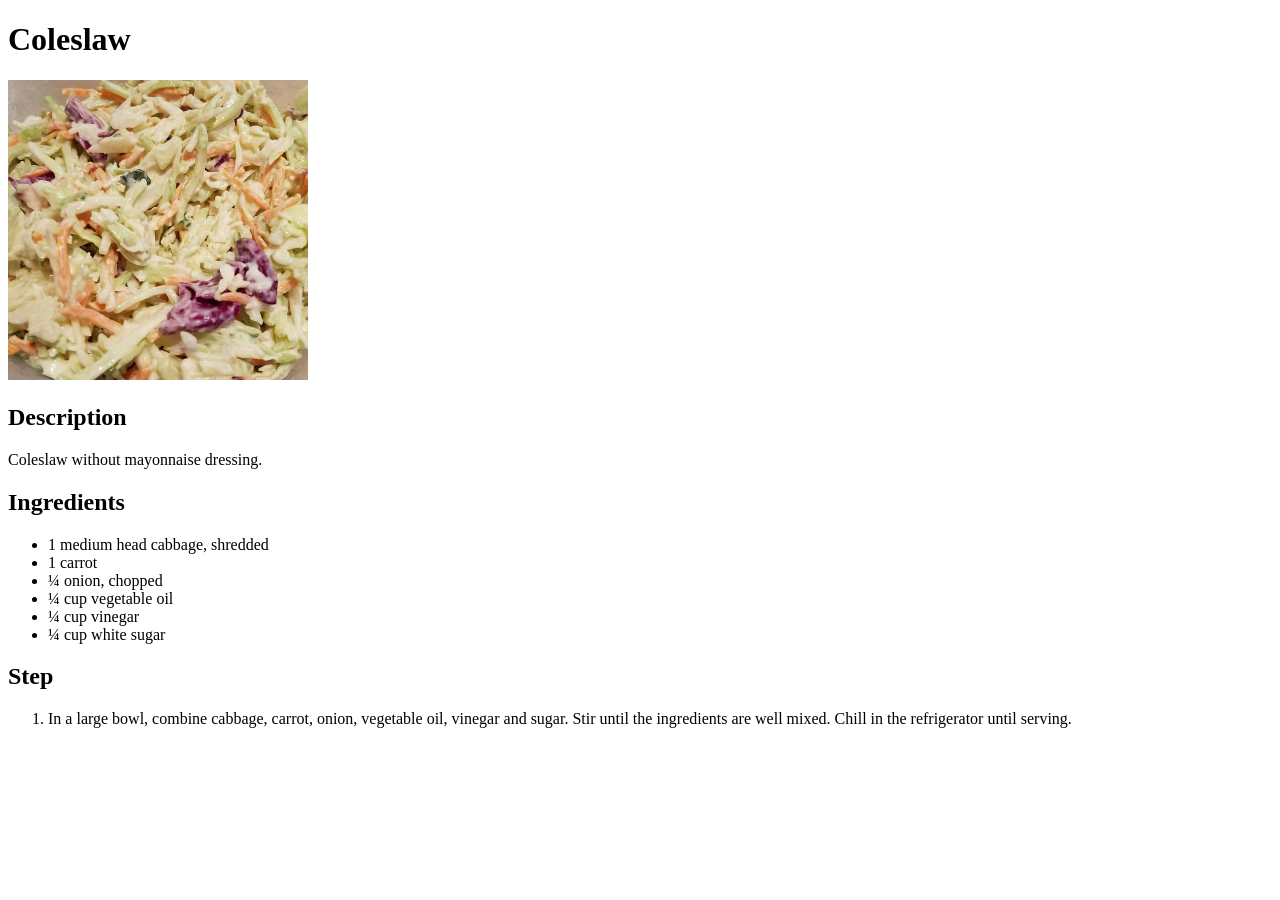
==== recipes/coleslaw.html @ 42d37984 "Complete the odin recipes project" ====
<!DOCTYPE html>
<html lang="en">
<head>
    <meta charset="UTF-8">
    <meta http-equiv="X-UA-Compatible" content="IE=edge">
    <meta name="viewport" content="width=device-width, initial-scale=1.0">
    <title>Coleslaw recipe</title>
</head>
<body>
    <h1>Coleslaw</h1>
    <img src="../img/coleslaw.jpeg" alt="" width="300px">
    <h2>Description</h2>
    <p>Coleslaw without mayonnaise dressing.</p>   
    <h2>Ingredients</h2>
    <ul>
        <li>1 medium head cabbage, shredded</li>
        <li>1 carrot</li>
        <li>¼ onion, chopped</li>
        <li>¼ cup vegetable oil</li>
        <li>¼ cup vinegar</li>
        <li>¼ cup white sugar</li>
    </ul>
    <h2>Step</h2>
    <ol>
        <li>In a large bowl, combine cabbage, carrot, onion, vegetable oil, vinegar and sugar. Stir until the ingredients are well mixed. Chill in the refrigerator until serving.</li>
    </ol>
</body>
</html>
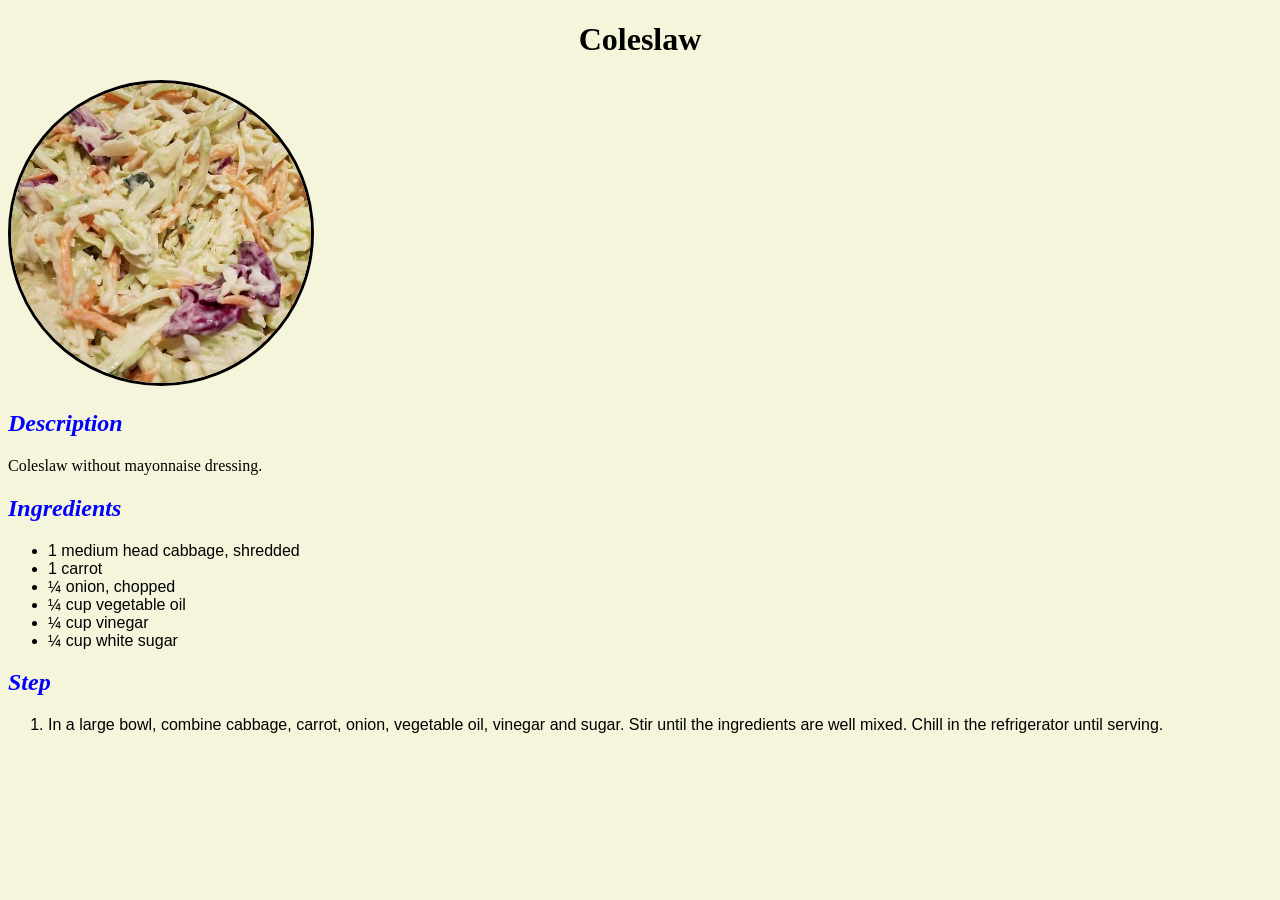
==== commit 83dcea43: "Add basic css styles" ====
--- a/recipes/coleslaw.html
+++ b/recipes/coleslaw.html
@@ -5,6 +5,7 @@
     <meta http-equiv="X-UA-Compatible" content="IE=edge">
     <meta name="viewport" content="width=device-width, initial-scale=1.0">
     <title>Coleslaw recipe</title>
+    <link rel="stylesheet" href="../css/style.css">
 </head>
 <body>
     <h1>Coleslaw</h1>
--- a/css/style.css
+++ b/css/style.css
@@ -0,0 +1,26 @@
+body {
+    background-color: beige;
+}
+
+h1 {
+    font-family: 'Times New Roman', Times, serif;
+    text-align: center;
+}
+
+a {
+    text-decoration: none;
+    font-size: xx-large;
+}
+img {
+    border: 3px solid black;
+    border-radius: 50%;
+}
+
+li {
+    font-family: -apple-system, BlinkMacSystemFont, 'Segoe UI', Roboto, Oxygen, Ubuntu, Cantarell, 'Open Sans', 'Helvetica Neue', sans-serif;
+}
+
+h2 {
+    color: blue;
+    font-style: italic;
+}
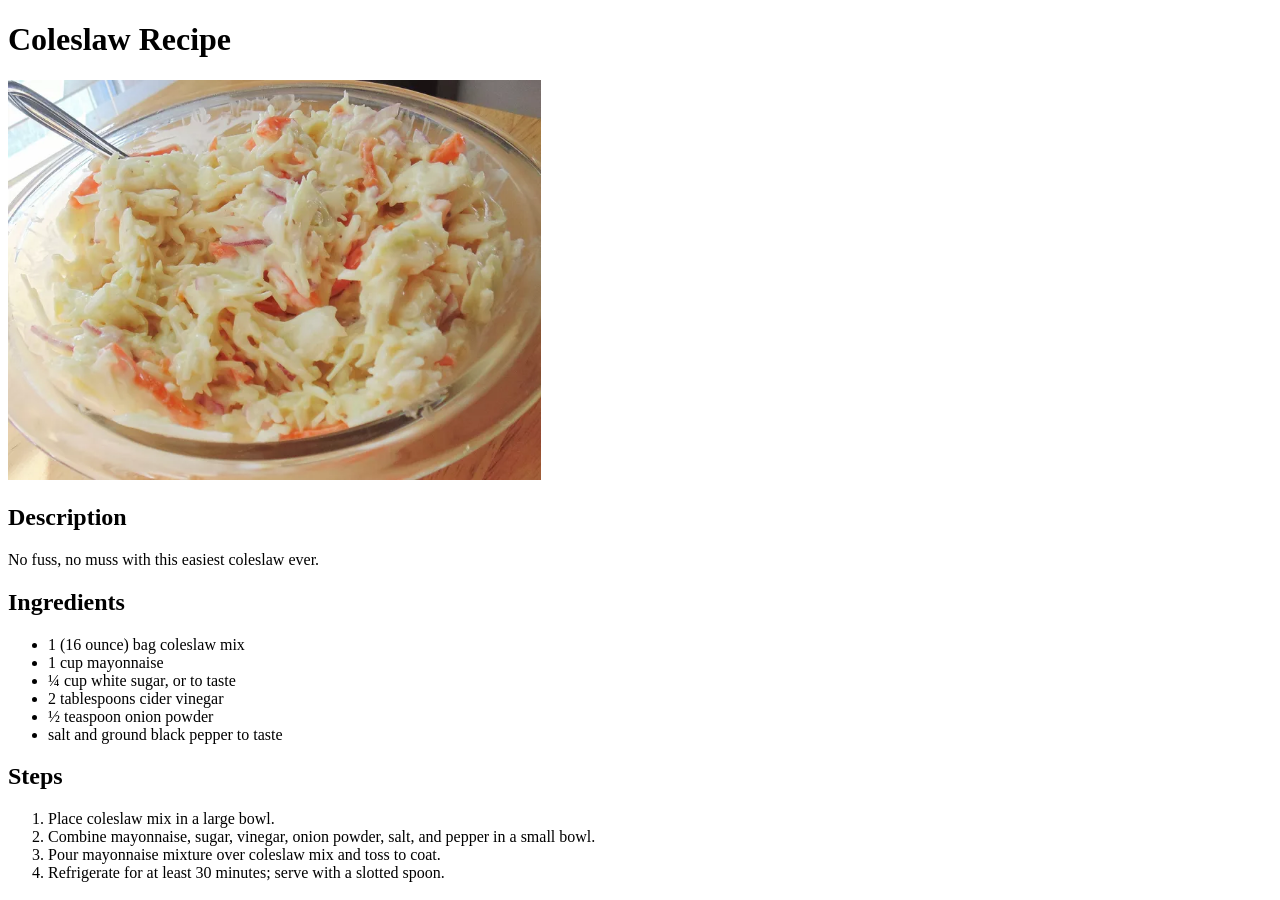
==== commit 4b2de3bd: "Implement basic html structure for the project" ====
--- a/recipes/coleslaw.html
+++ b/recipes/coleslaw.html
@@ -1,29 +1,39 @@
 <!DOCTYPE html>
 <html lang="en">
+
 <head>
     <meta charset="UTF-8">
-    <meta http-equiv="X-UA-Compatible" content="IE=edge">
     <meta name="viewport" content="width=device-width, initial-scale=1.0">
-    <title>Coleslaw recipe</title>
-    <link rel="stylesheet" href="../css/style.css">
+    <title>Coleslaw Recipe</title>
 </head>
+
 <body>
-    <h1>Coleslaw</h1>
-    <img src="../img/coleslaw.jpeg" alt="" width="300px">
+    <h1>Coleslaw Recipe</h1>
+    <img src="../img/coleslaw.webp" alt="a bowl of coleslaw" width="auto" height="400">
     <h2>Description</h2>
-    <p>Coleslaw without mayonnaise dressing.</p>   
+    <p>No fuss, no muss with this easiest coleslaw ever.</p>
     <h2>Ingredients</h2>
     <ul>
-        <li>1 medium head cabbage, shredded</li>
-        <li>1 carrot</li>
-        <li>¼ onion, chopped</li>
-        <li>¼ cup vegetable oil</li>
-        <li>¼ cup vinegar</li>
-        <li>¼ cup white sugar</li>
+        <li>1 (16 ounce) bag coleslaw mix</li>
+
+        <li>1 cup mayonnaise</li>
+
+        <li>¼ cup white sugar, or to taste</li>
+
+        <li>2 tablespoons cider vinegar</li>
+
+        <li>½ teaspoon onion powder</li>
+
+        <li>salt and ground black pepper to taste</li>
     </ul>
-    <h2>Step</h2>
+
+    <h2>Steps</h2>
     <ol>
-        <li>In a large bowl, combine cabbage, carrot, onion, vegetable oil, vinegar and sugar. Stir until the ingredients are well mixed. Chill in the refrigerator until serving.</li>
+        <li>Place coleslaw mix in a large bowl.</li>
+        <li>Combine mayonnaise, sugar, vinegar, onion powder, salt, and pepper in a small bowl.</li>
+        <li>Pour mayonnaise mixture over coleslaw mix and toss to coat.</li>
+        <li>Refrigerate for at least 30 minutes; serve with a slotted spoon.</li>
     </ol>
 </body>
+
 </html>
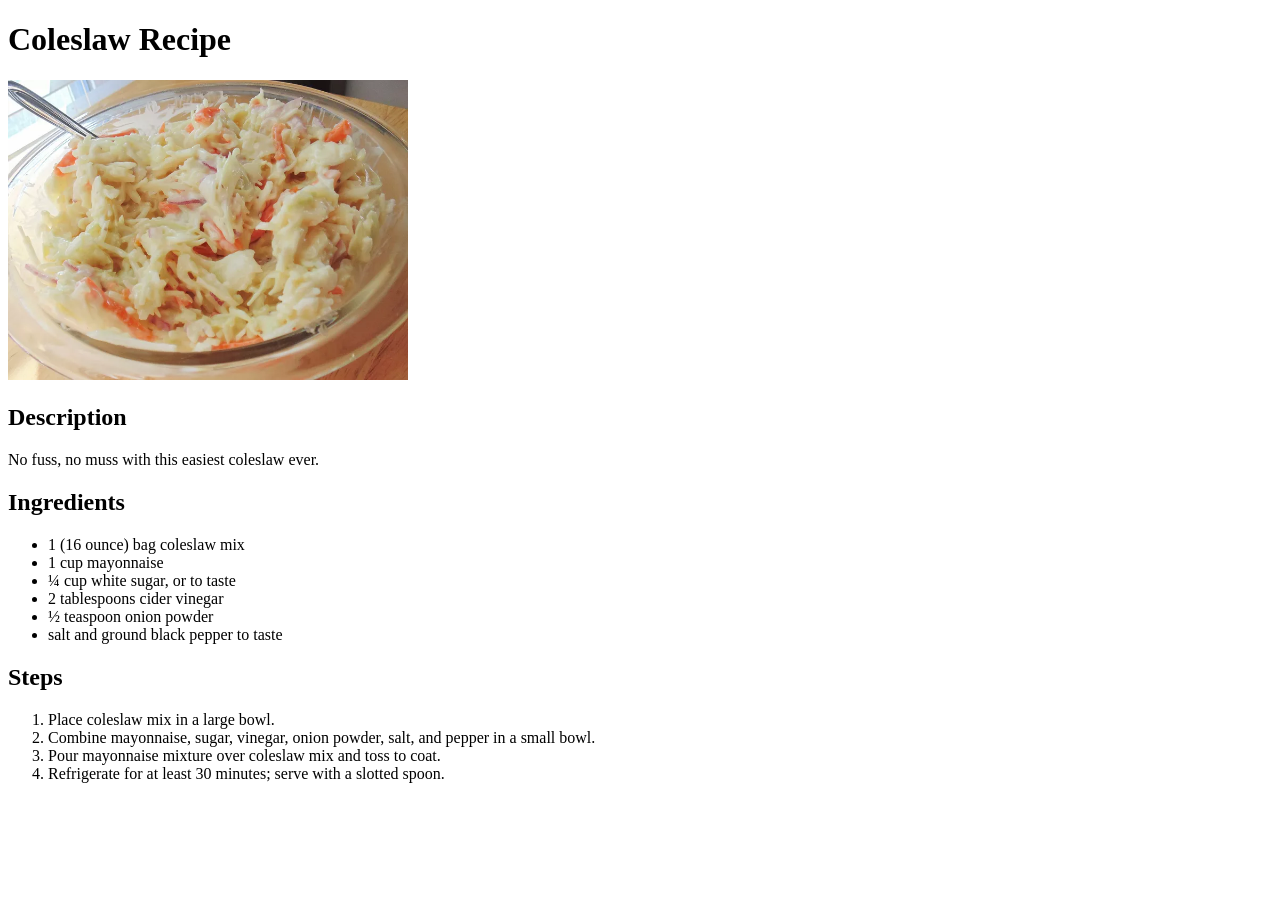
==== commit d645f885: "Modify README.md to include demo link" ====
--- a/recipes/coleslaw.html
+++ b/recipes/coleslaw.html
@@ -9,7 +9,7 @@
 
 <body>
     <h1>Coleslaw Recipe</h1>
-    <img src="../img/coleslaw.webp" alt="a bowl of coleslaw" width="auto" height="400">
+    <img src="../img/coleslaw.webp" alt="a bowl of coleslaw" width="400" height="auto">
     <h2>Description</h2>
     <p>No fuss, no muss with this easiest coleslaw ever.</p>
     <h2>Ingredients</h2>
